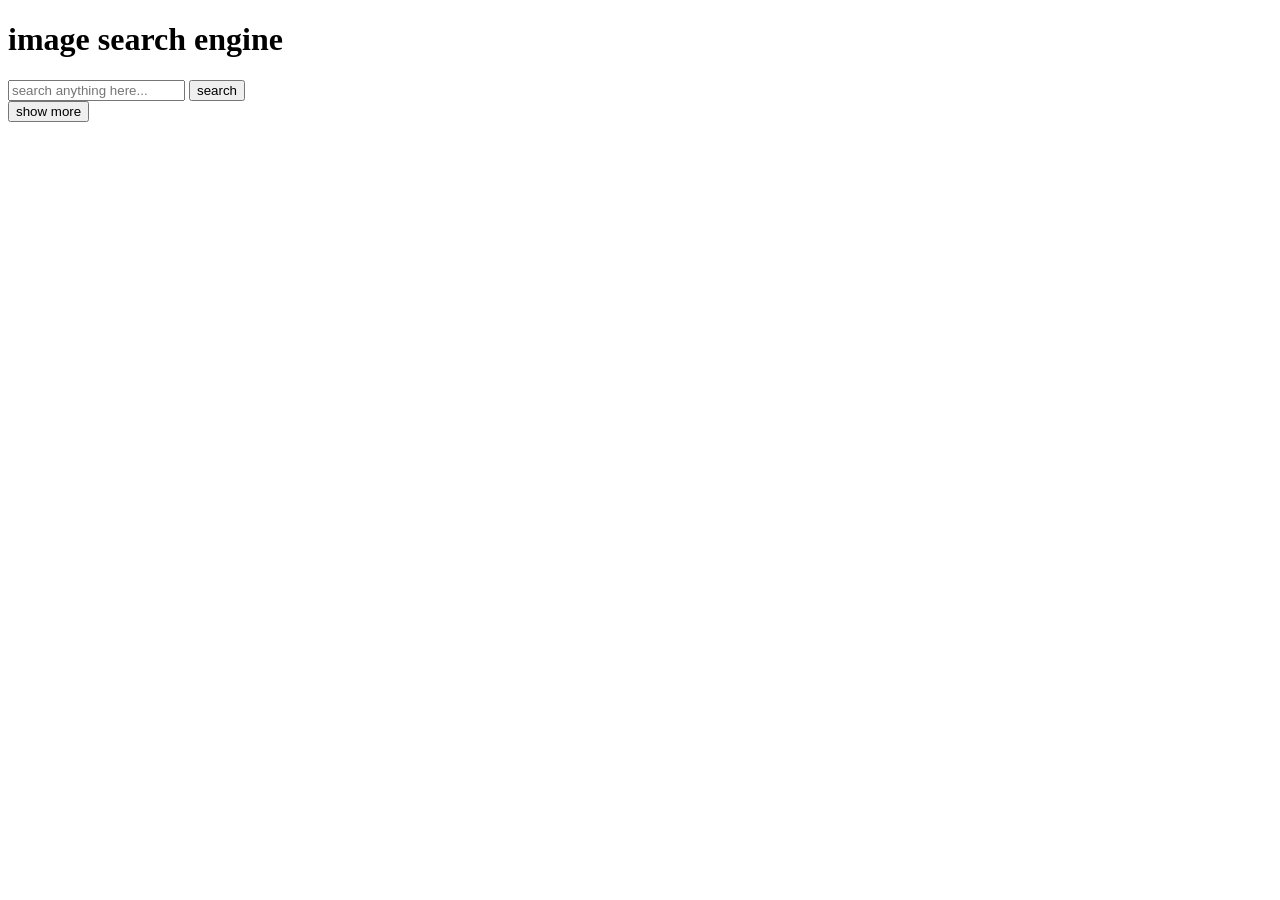
==== Image-search-engin/index.html @ 6a37482d "html file" ====
<!DOCTYPE html>
<html lang="en">
  <head>
    <meta charset="UTF-8" />
    <meta name="viewport" content="width=device-width, initial-scale=1.0" />
    <title>image-search-engin</title>
    <link rel="stylesheet" href="styles.css" />
  </head>
  <body>
    <h1>image search engine</h1>
    <form id="search-form">
      <input
        type="text"
        id="search-box"
        placeholder="search anything here..."
      />
      <button id="search">search</button>
    </form>
    <div id="search-result"></div>
    <button id="show-more-btn">show more</button>

    <script src="sccript.js"></script>
  </body>
</html>
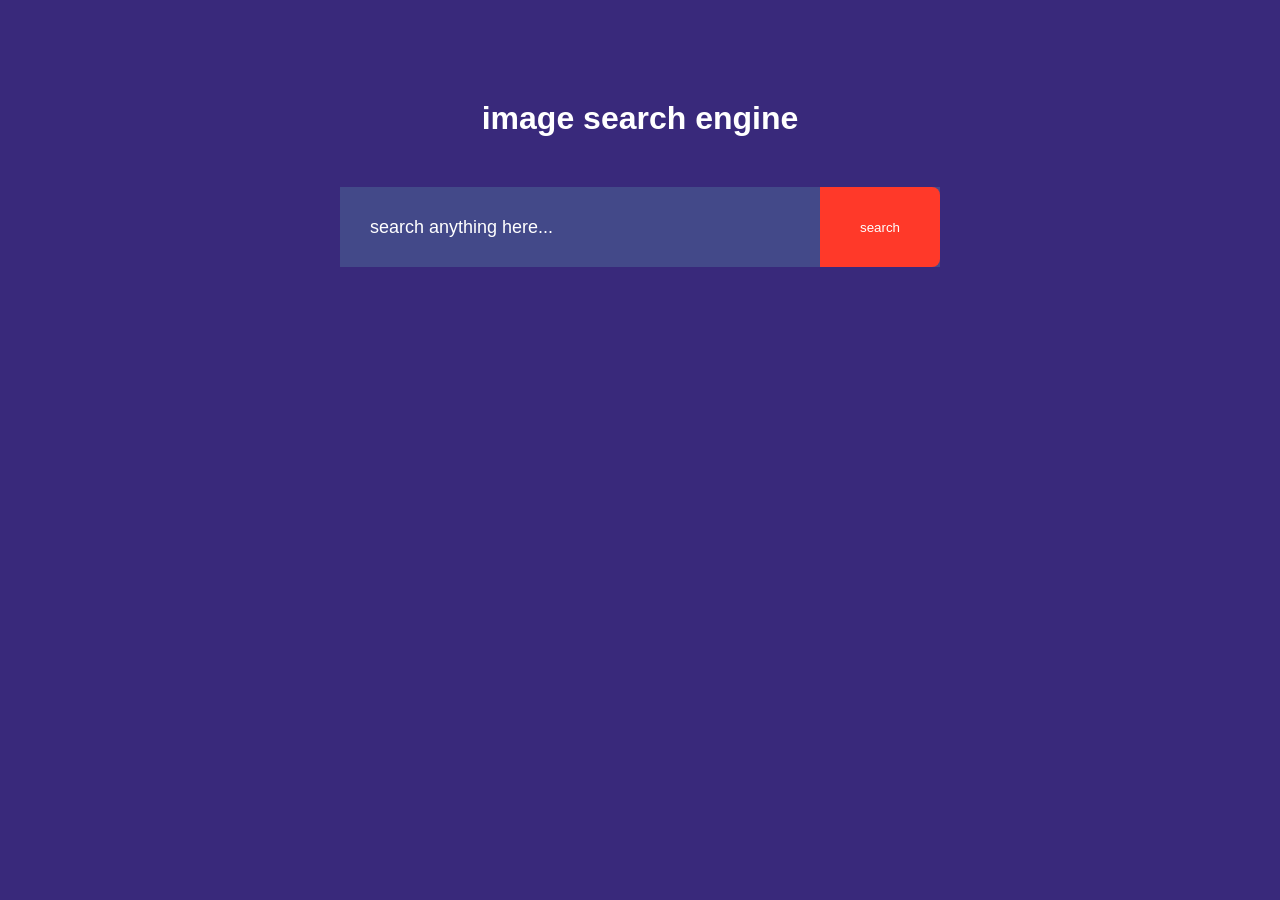
==== commit f9e28106: "Update index.html" ====
--- a/Image-search-engin/index.html
+++ b/Image-search-engin/index.html
@@ -18,7 +18,6 @@
     </form>
     <div id="search-result"></div>
     <button id="show-more-btn">show more</button>
-
     <script src="sccript.js"></script>
   </body>
 </html>
--- a/Image-search-engin/styles.css
+++ b/Image-search-engin/styles.css
@@ -0,0 +1,76 @@
+*{
+    margin: 0;
+    padding: 0;
+    box-sizing: border-box;
+    font-family: sans-serif;
+}
+body{
+    background: #39297b;
+    color: #fff;
+}
+h1{
+    text-align: center;
+   
+    margin: 100px auto 50px;
+    font-weight: 600;
+}
+form{
+    width: 90%;
+    max-width: 600px;
+    align-items: center;
+    margin: auto;
+    height: 80px;
+    background: #434989;
+    display: flex;    
+}
+form input{
+    flex: 1;
+    height: 100%;
+    border: 0;
+    outline: 0;
+    background: transparent;
+    color: #fff;
+    font-size: 18px;
+    padding: 0 30px;
+}
+form button{
+    padding: 0 40px;
+    height: 100%;
+    background: #ff3929;
+    color: #fff;
+    font-size: 18;
+    border: 0;
+    outline: 0;
+    border-top-right-radius:8px;
+    border-bottom-right-radius: 8px;
+    cursor: pointer;
+}
+::placeholder{
+    color: #fff;
+    font-size: 18px;
+
+}
+#show-more-btn{
+    background: #ff3229;
+    color: #fff;
+    border: 0;
+    outline: 0;
+    padding: 10px 20px;
+    border-radius: 4px;
+    margin: 10px auto 100px;
+    cursor: pointer;
+    display: none;
+
+}
+#search-result{
+    width: 80%;
+    margin: 100px auto 50px;
+    display: grid;
+    grid-template-columns: 1fr 1fr 1fr;
+    grid-gap: 40px;
+}
+#search-result img{
+    width: 100%;
+    height: 230px;
+    object-fit: cover;
+}
